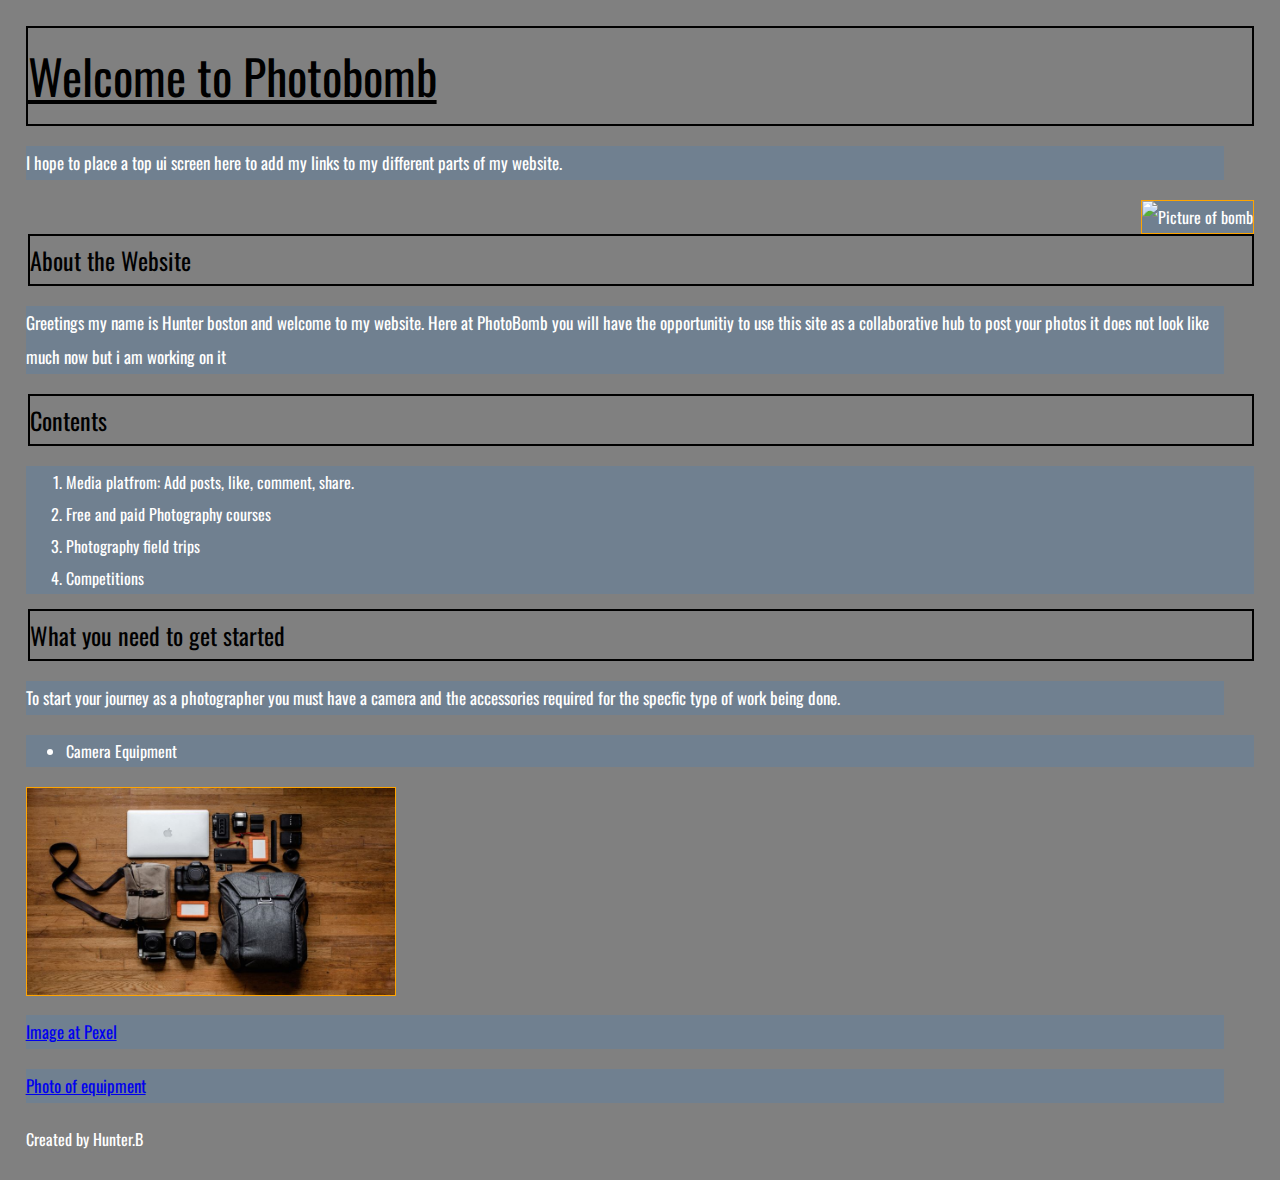
==== index.html @ f50dfb6f "Create index.html" ====
<!DOCTYPE html>
<html lang="en">
<head>
  <title>Photo Bomb</title>
  <meta charset="utf-8">
  <link rel="stylesheet" href="style.css">
  <link rel="preconnect" href="https://fonts.gstatic.com">
</head>
<body bgcolor="grey">


<header>
<h1 class="title"> Welcome to Photobomb</h1>

<p> I hope to place a top ui screen here to add my links to my different parts of my website.</p>

<img src="images/bomb.PNG" alt="Picture of bomb" />

<h3> About the Website </h3>

<p> Greetings my name is Hunter boston and welcome to my website. Here at PhotoBomb you will have the opportunitiy to use this site as a collaborative hub to post your photos it does not look like much now but i am working on it</p>
</header>

<section>
  <h3> Contents </h3>

<ol>
  <li> Media platfrom: Add posts, like, comment, share. </li>
  <li> Free and paid Photography courses </li>
  <li> Photography field trips </li>
  <li> Competitions </li>

</ol>

</section>

<section>

  <h3>What you need to get started</h3>

<p> To  start your journey as a photographer you must have a camera and the accessories required for the specfic type of work being done.

<ul>
  <li> Camera Equipment</li>
</ul>
</p>

<section>
  <img src="images/equipment.jpg" alt="picture of camera" width="30%" height="40%" />
</section>

<section>

  <p><a href="https://www.pexels.com/photo/top-view-photo-of-laptop-near-camera-3178938/" target=_"blank">Image at Pexel</a></p>
  <p><a href="images/equipment.jpg" target=_"blank">Photo of equipment</a></p>



</section>

<footer id="footer">Created by Hunter.B</footer>
<link href="https://fonts.googleapis.com/css2?family=Oswald&display=swap" rel="stylesheet" />

</body>
</html>
---- style.css ----
*{
  font-size:100%;
  font-family: 'Oswald', sans-serif;
  margin: 0px;
  line-height: 2;

}

body {
  color: white;
  text-align: left;
  padding: 2%;
}

h1 {
  color: black;
  Font-size: 35px;
  text-align: left;
}

.title {
  font-size: 48px;
  text-decoration: underline;
  color: black;

}

header,img{
  text-align: right;

}
img{
  border:1px solid orange;
  background-color: slategrey;
}
 h3 {
  text-align: left;
  color: Black;
  font-weight: normal;
  font-size: 24px;
  margin-left: 2px

}

h1, h3{
  font-weight: normal;
  margin-bottom: 20px;
  border: 2px solid black;

}
p{
  font-size: 17px;
  color: white;
  font-weight: normal;
  line-height: 2;
  margin-top: 10px;
  margin-bottom:20px;
  margin-right:30px;
  margin-left: 0px;

}

p{
  text-align: left;
  background-color: slategrey;

}

a:visited{
  color: lightblue;
}
a:hover {
  color: blue;
  text-decoration: underline;
}

ul, ol{
  margin: 15px 0;
  background-color: slategrey;
}
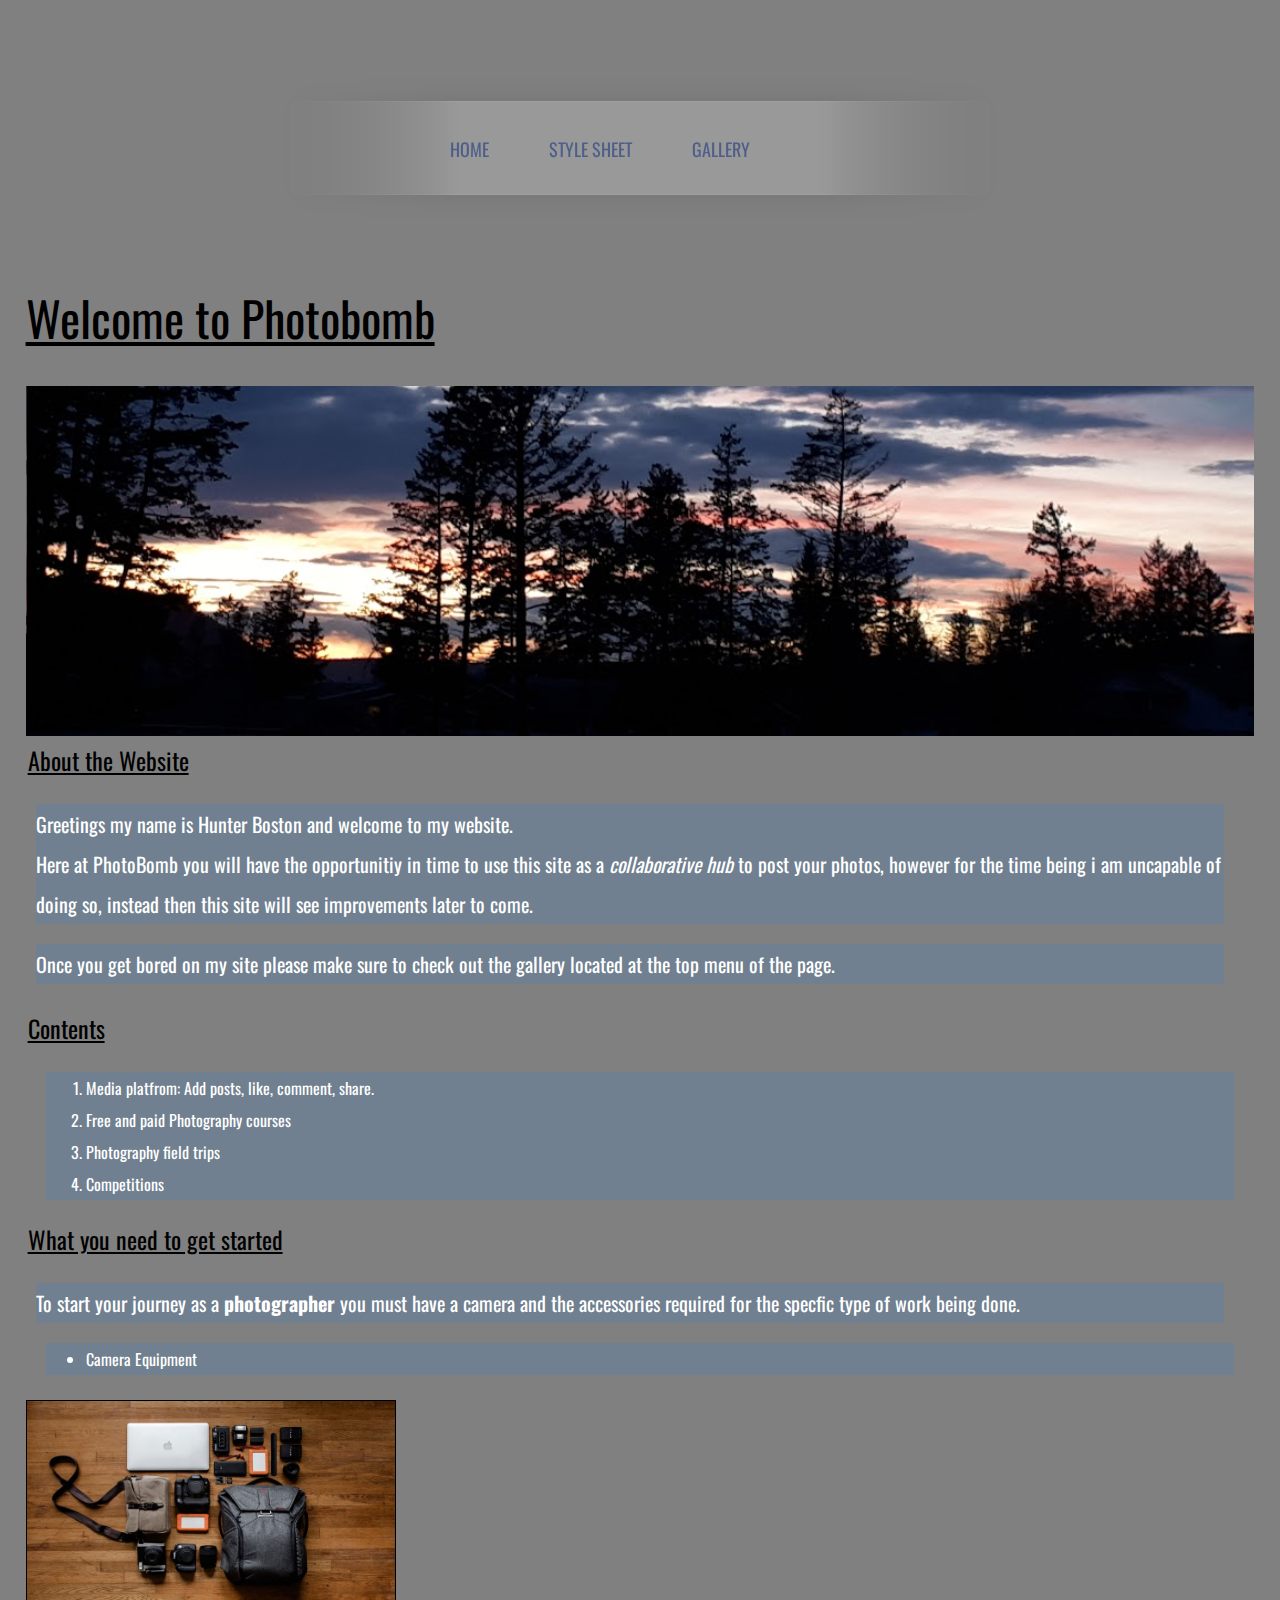
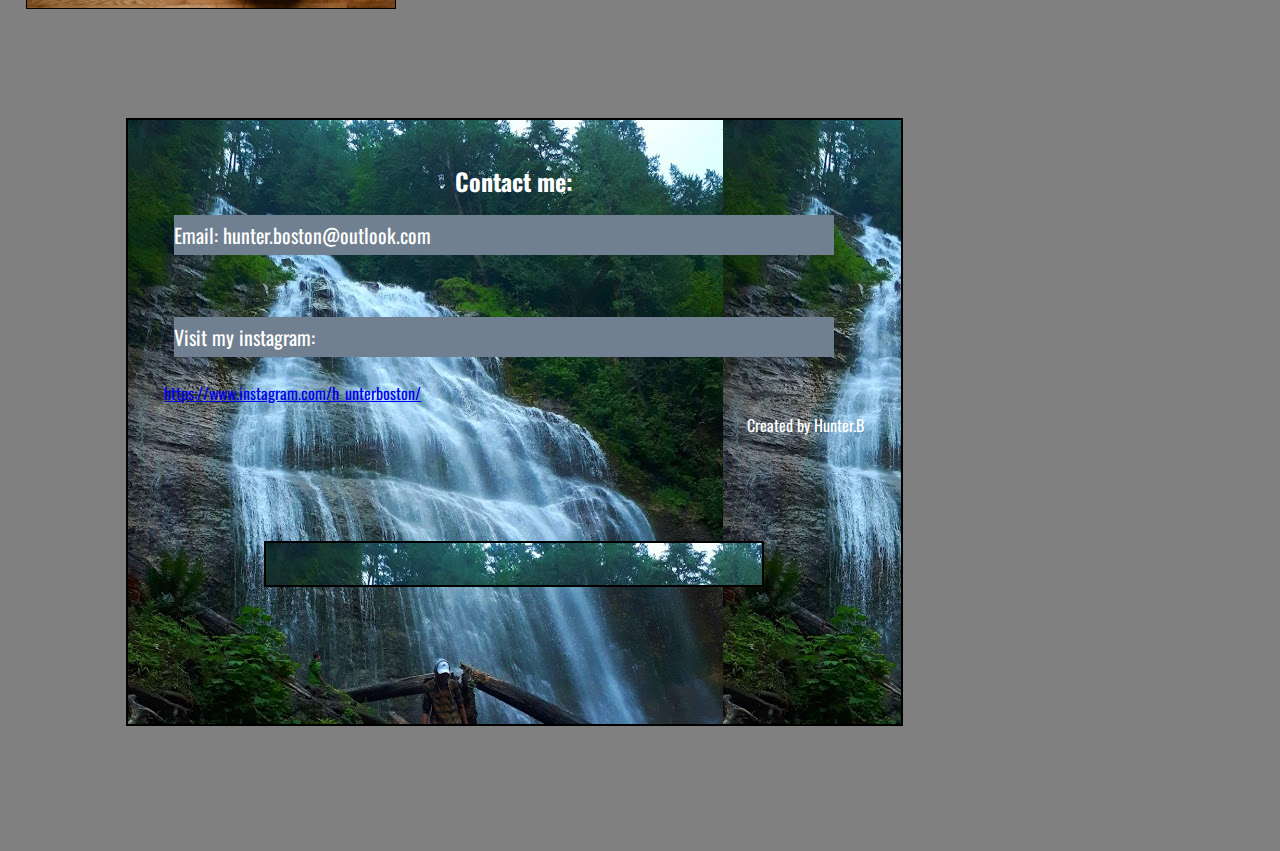
==== commit 5a952323: "Just Awful" ====
--- a/index.html
+++ b/index.html
@@ -8,17 +8,42 @@
 </head>
 <body bgcolor="grey">
 
+  <nav>
+    <ul>
+      <li>
+        <a href="index.html">Home</a>
+      </li>
+      <li>
+        <a href="style.css">style sheet</a>
+      </li>
+      <li>
+        <a href="gallery.html">Gallery</a>
+      </li>
+      <li>
+        <a href=".html"></a>
+      </li>
+      <li>
+        <a href=".html"></a>
+      </li>
+      </ul>
+  </nav>
 
 <header>
+
 <h1 class="title"> Welcome to Photobomb</h1>
 
-<p> I hope to place a top ui screen here to add my links to my different parts of my website.</p>
+<div class="banner"></div>
 
-<img src="images/bomb.PNG" alt="Picture of bomb" />
+
+
+
+<!-- <img src="images/bomb.PNG" alt="Picture of bomb" /> -->
 
 <h3> About the Website </h3>
 
-<p> Greetings my name is Hunter boston and welcome to my website. Here at PhotoBomb you will have the opportunitiy to use this site as a collaborative hub to post your photos it does not look like much now but i am working on it</p>
+<p> Greetings my name is Hunter Boston and welcome to my website.<Br> Here at PhotoBomb you will have the opportunitiy in time to use this site as a <em>collaborative hub</em> to post your photos, however for the time being i am uncapable of doing so, instead then this site will see improvements later to come.</p>
+<p>Once you get bored on my site please make sure to check out the gallery located at the top menu of the page.</p>
+
 </header>
 
 <section>
@@ -34,11 +59,12 @@
 
 </section>
 
+
 <section>
 
   <h3>What you need to get started</h3>
 
-<p> To  start your journey as a photographer you must have a camera and the accessories required for the specfic type of work being done.
+<p> To  start your journey as a <strong>photographer</strong> you must have a camera and the accessories required for the specfic type of work being done.
 
 <ul>
   <li> Camera Equipment</li>
@@ -47,19 +73,25 @@
 
 <section>
   <img src="images/equipment.jpg" alt="picture of camera" width="30%" height="40%" />
-</section>
 
-<section>
+  <div class="container">
 
-  <p><a href="https://www.pexels.com/photo/top-view-photo-of-laptop-near-camera-3178938/" target=_"blank">Image at Pexel</a></p>
-  <p><a href="images/equipment.jpg" target=_"blank">Photo of equipment</a></p>
+    <h4>Contact me:</h4>
 
+<p>Email: hunter.boston@outlook.com</p><br>
 
-
-</section>
+  <p>Visit my instagram:</p>
+    <a href="https://www.instagram.com/h_unterboston/" target=_"blank">https://www.instagram.com/h_unterboston/</a>
 
 <footer id="footer">Created by Hunter.B</footer>
 <link href="https://fonts.googleapis.com/css2?family=Oswald&display=swap" rel="stylesheet" />
 
+  <div class="container"/>
+
+</section>
+
+
+
+
 </body>
 </html>
--- a/style.css
+++ b/style.css
@@ -10,8 +10,8 @@
   color: white;
   text-align: left;
   padding: 2%;
+  margin: 0:auto;
 }
-
 h1 {
   color: black;
   Font-size: 35px;
@@ -22,16 +22,78 @@
   font-size: 48px;
   text-decoration: underline;
   color: black;
+}
+
+@import url(https://fonts.googleapis.com/css?family=Open+Sans);
+html {
+  height:100%;
+  background-image: linear-gradient(to right top, #8e44ad 0%, #3498db 100%);
+}
+nav {
+  max-width: 60%;
+  mask-image: linear-gradient(90deg, rgba(255, 255, 255, 0) 0%, #ffffff 25%, #ffffff 75%, rgba(255, 255, 255, 0) 100%);
+  margin: 0 auto;
+  padding: 60px 0;
+  border:1px black;
 
 }
+nav ul {
+  text-align: center;
+  background: linear-gradient(90deg, rgba(255, 255, 255, 0) 0%, rgba(255, 255, 255, 0.2) 25%, rgba(255, 255, 255, 0.2) 75%, rgba(255, 255, 255, 0) 100%);
+  box-shadow: 0 0 25px rgba(0, 0, 0, 0.1), inset 0 0 1px rgba(255, 255, 255, 0.6);
+
+}
+nav ul li {
+  display: inline-block;
+}
+nav ul li a {
+  padding: 28px;
+  font-family: 'Oswald';
+  text-transform:uppercase;
+  color: rgba(0, 35, 122, 0.5);
+  font-size: 18px;
+  text-decoration: none;
+  display: block;
+
+}
+nav ul li a:hover {
+  box-shadow: 0 0 10px rgba(0, 0, 0, 0.1), inset 0 0 1px rgba(255, 255, 255, 0.6);
+  background: rgba(255, 255, 255, 0.1);
+  color: rgba(0, 35, 122, 0.7);
+}
+
+.container {
+  max-width: 700px;
+  margin: 100px;
+  display: grid;
+  align: left;
+  border: 2px solid black;
+  padding: 3%;
+  line-height: 2;
+  background-image: url(images/waterfall.jpg);
+
+}
+
+.banner {
+  height: 350px;
+  background-image: url(images/sky.jpg);
+  background-size: cover;
+  background-position: bottom;
+}
+
+div {
+    margin: 0 auto;
+  }
 
 header,img{
   text-align: right;
 
 }
 img{
-  border:1px solid orange;
-  background-color: slategrey;
+  border:1px solid black;
+  margin-top: 5px;
+
+
 }
  h3 {
   text-align: left;
@@ -41,40 +103,47 @@
   margin-left: 2px
 
 }
-
+h4{
+  font-size: 24px;
+  text-align: center;
+}
 h1, h3{
   font-weight: normal;
   margin-bottom: 20px;
-  border: 2px solid black;
+  text-decoration: underline;
+}
 
-}
 p{
-  font-size: 17px;
+  font-size: 20px;
   color: white;
   font-weight: normal;
   line-height: 2;
   margin-top: 10px;
   margin-bottom:20px;
   margin-right:30px;
-  margin-left: 0px;
-
+  margin-left: 10px;
 }
 
 p{
   text-align: left;
   background-color: slategrey;
-
+  /* border:1px solid black; */
 }
 
 a:visited{
-  color: lightblue;
+  color: purple;
 }
 a:hover {
-  color: blue;
+  color: black;
   text-decoration: underline;
 }
 
 ul, ol{
-  margin: 15px 0;
+  margin: 15px 20px;
   background-color: slategrey;
 }
+footer{
+  text-align: right;
+  font-weight: normal;
+
+}
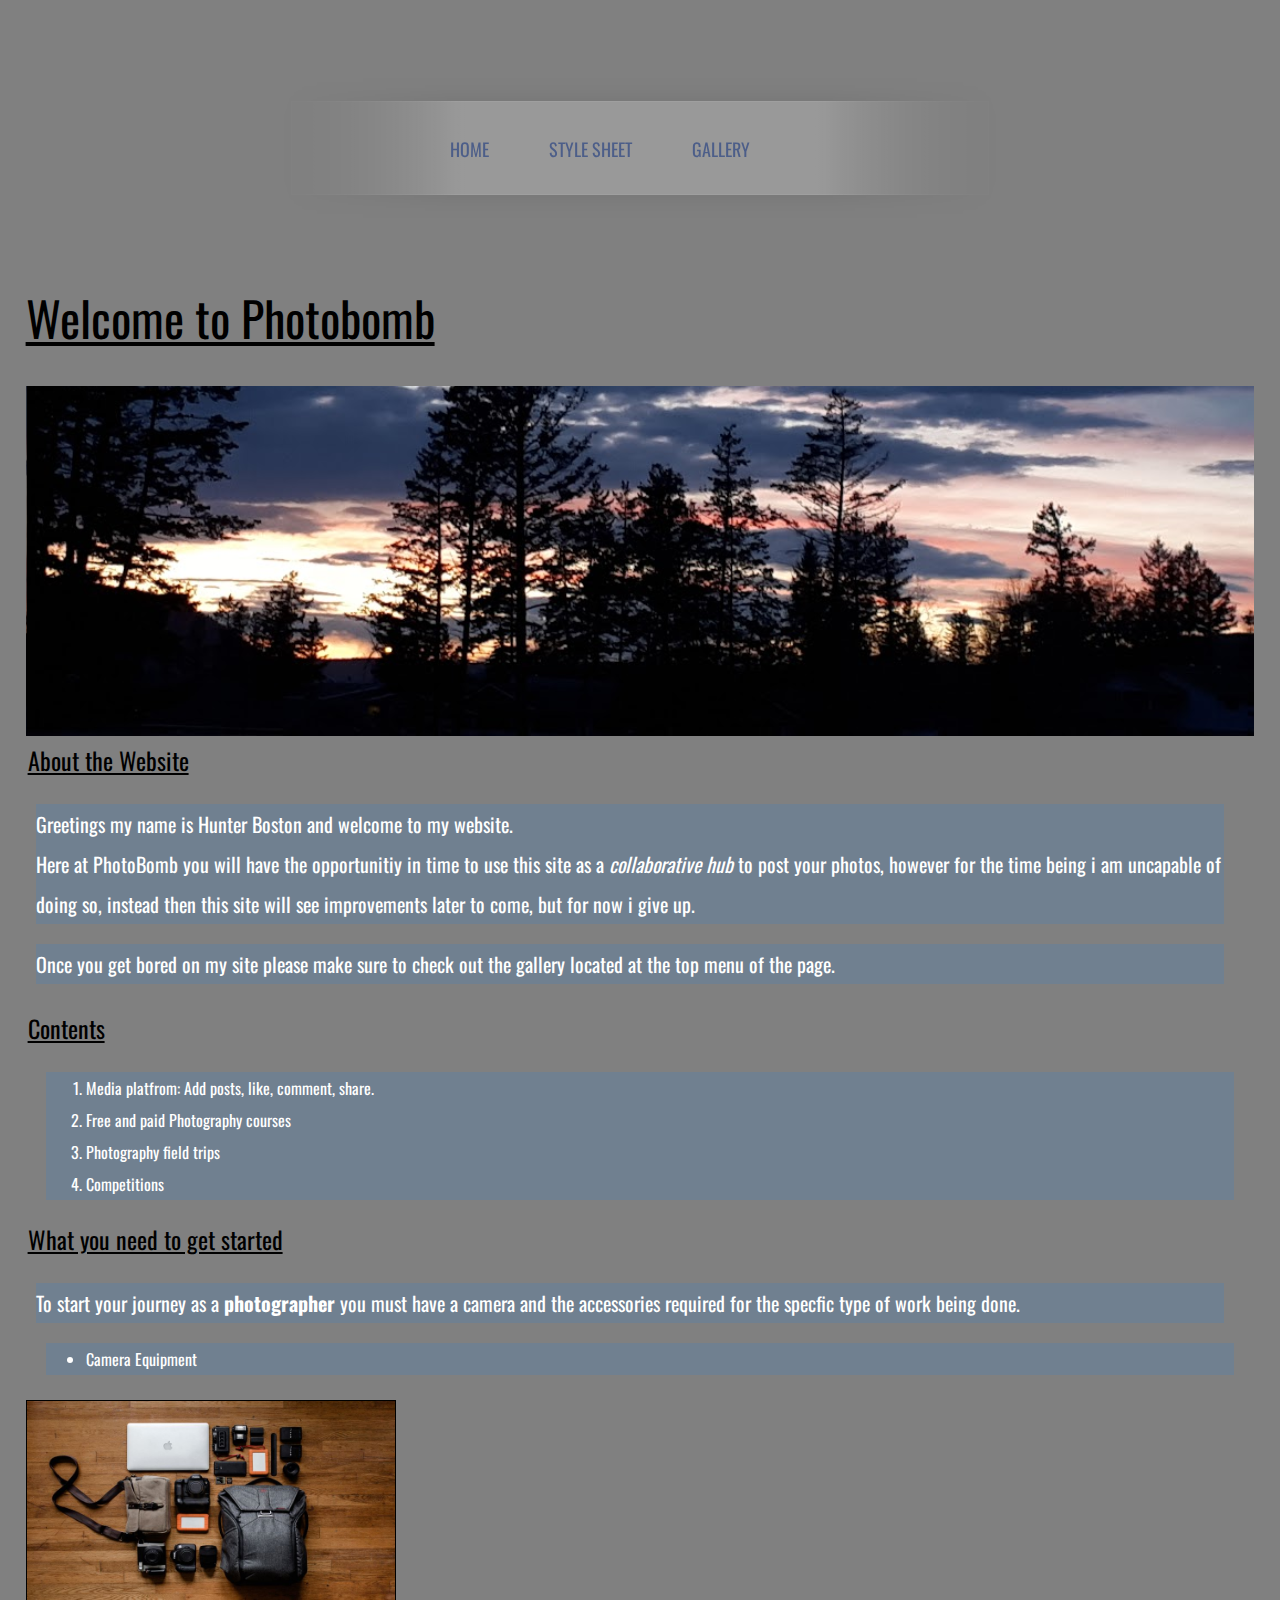
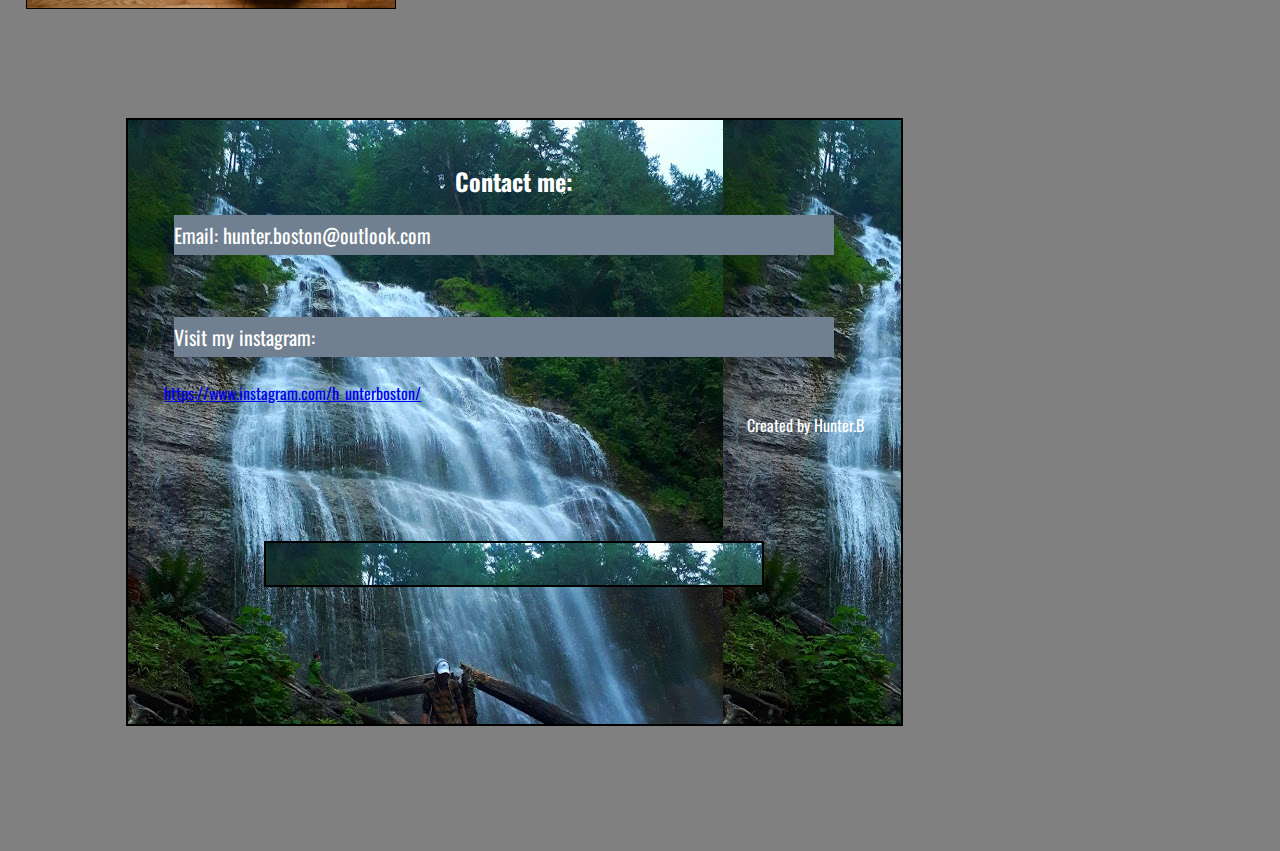
==== commit 1fd22cf4: "more garbage" ====
--- a/index.html
+++ b/index.html
@@ -41,7 +41,7 @@
 
 <h3> About the Website </h3>
 
-<p> Greetings my name is Hunter Boston and welcome to my website.<Br> Here at PhotoBomb you will have the opportunitiy in time to use this site as a <em>collaborative hub</em> to post your photos, however for the time being i am uncapable of doing so, instead then this site will see improvements later to come.</p>
+<p> Greetings my name is Hunter Boston and welcome to my website.<Br> Here at PhotoBomb you will have the opportunitiy in time to use this site as a <em>collaborative hub</em> to post your photos, however for the time being i am uncapable of doing so, instead then this site will see improvements later to come, but for now i give up.</p>
 <p>Once you get bored on my site please make sure to check out the gallery located at the top menu of the page.</p>
 
 </header>
